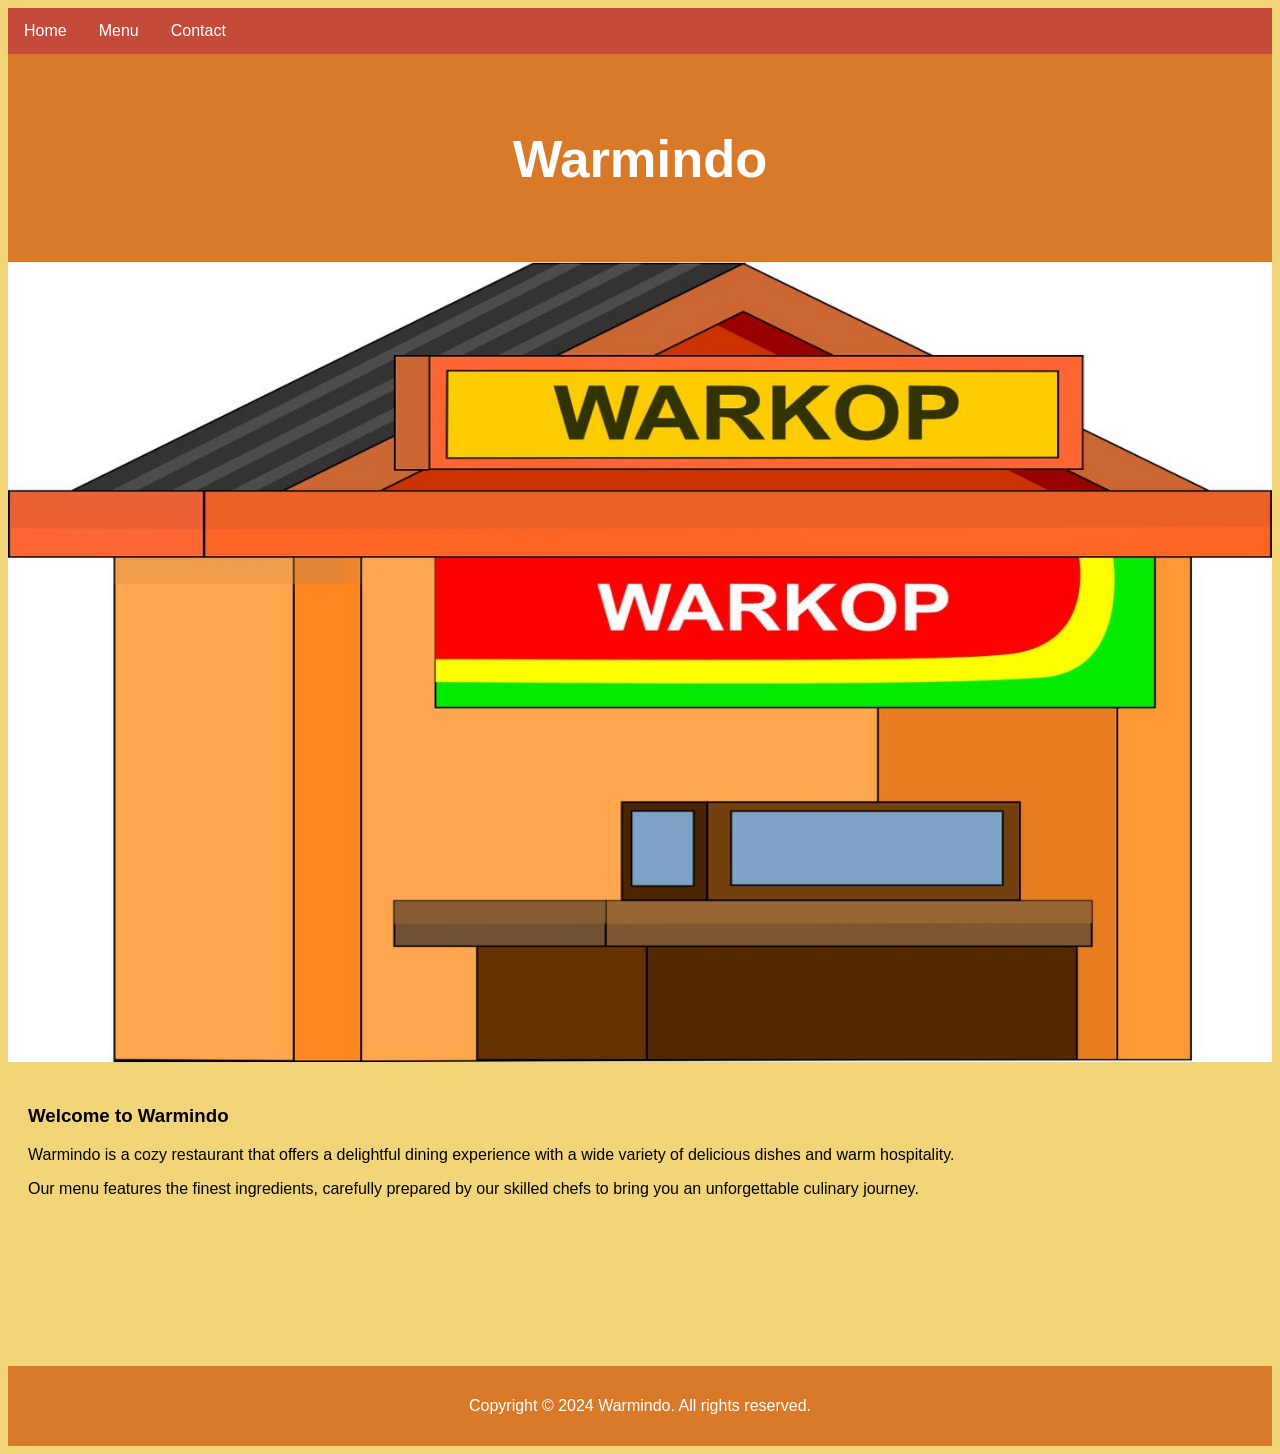
==== index.html @ 036f85ba "Add files via upload" ====
<!DOCTYPE html>
<html lang="en">
<head>
<title>WARMINDO</title>
<meta charset="utf-8">
<meta name="viewport" content="width=device-width, initial-scale=1">
<link rel="stylesheet" href="style.css">
<style>

</style>

<ul>
  <li><a href="index.html">Home</a></li>
  <li><a href="halaman2.html">Menu</a></li>
  <li><a href="halaman3.html">Contact</a></li>
</ul>


</head>
<body>

<header>
  <h2>Warmindo</h2>
</header>

<img src="images/warung (1).jpg" alt="warung" width="100%" height="800">
<section>
  <article>
    <h1>Welcome to Warmindo</h1>
    
    <p>Warmindo is a cozy restaurant that offers a delightful dining experience with a wide variety of delicious dishes and warm hospitality.</p>
    <p>Our menu features the finest ingredients, carefully prepared by our skilled chefs to bring you an unforgettable culinary journey.</p>
  </article>
  
</section>


<footer>
  <p>Copyright &copy; 2024 Warmindo. All rights reserved.</p>
</footer>

</body>
</html>
---- style.css ----
* {
  box-sizing: border-box;
}

body {
  font-family: Arial, Helvetica, sans-serif;
}

body {
  background-color: #F2D479;
}


/* navbar */
ul {
  list-style-type: none;
  margin: 0;
  padding: 0;
  overflow: hidden;
  background-color: #C44A3A;
}

ul li {
  float: left;
}

ul li a {
  display: block;
  color: white;
  text-align: center;
  padding: 14px 16px;
  text-decoration: none;
}

ul li a:hover {
  background-color: #C44A3A;
}


/* Style the header */



header {
  background-color: #D97A2B;
  padding: 30px;
  text-align: center;
  font-size: 35px;
  color: white;
}

/* Create two columns/boxes that floats next to each other */
nav {
  float: left;
  width: 30%;
  height: 300px; /* only for demonstration, should be removed */
  background: #ccc;
  padding: 20px;
}

/* Style the list inside the menu */
nav ul {
  list-style-type: none;
  padding: 0;
}

article {
  float: left;
  padding: 20px;
  width: 100%;
  background-color: #F2D479;
  height: 300px; /* only for demonstration, should be removed */
}

/* Clear floats after the columns */
section::after {
  content: "";
  display: table;
  clear: both;
}

/* Style the footer */



footer {
  background-color: #D97A2B;
  padding: 15px;
  text-align: center;
  color: white;
}


/* Responsive layout - makes the two columns/boxes stack on top of each other instead of next to each other, on small screens */
@media (max-width: 600px) {
  nav, article {
    width: 100%;
    height: auto;
  }
}

/*images*/
div.gallery {
  display: flex;
  flex-wrap: wrap;
  justify-content: flex-start;
}

div.gallery-item {
  margin: 5px;
  border: 1px solid #ccc;
  width: 400px;
}

div.gallery-item:hover {
  border: 1px solid #777;
}

div.gallery-item img {
  width: 100%;
  height: auto;
}

div.gallery-item div.desc {
  padding: 15px;
  text-align: center;
}

/*card*/
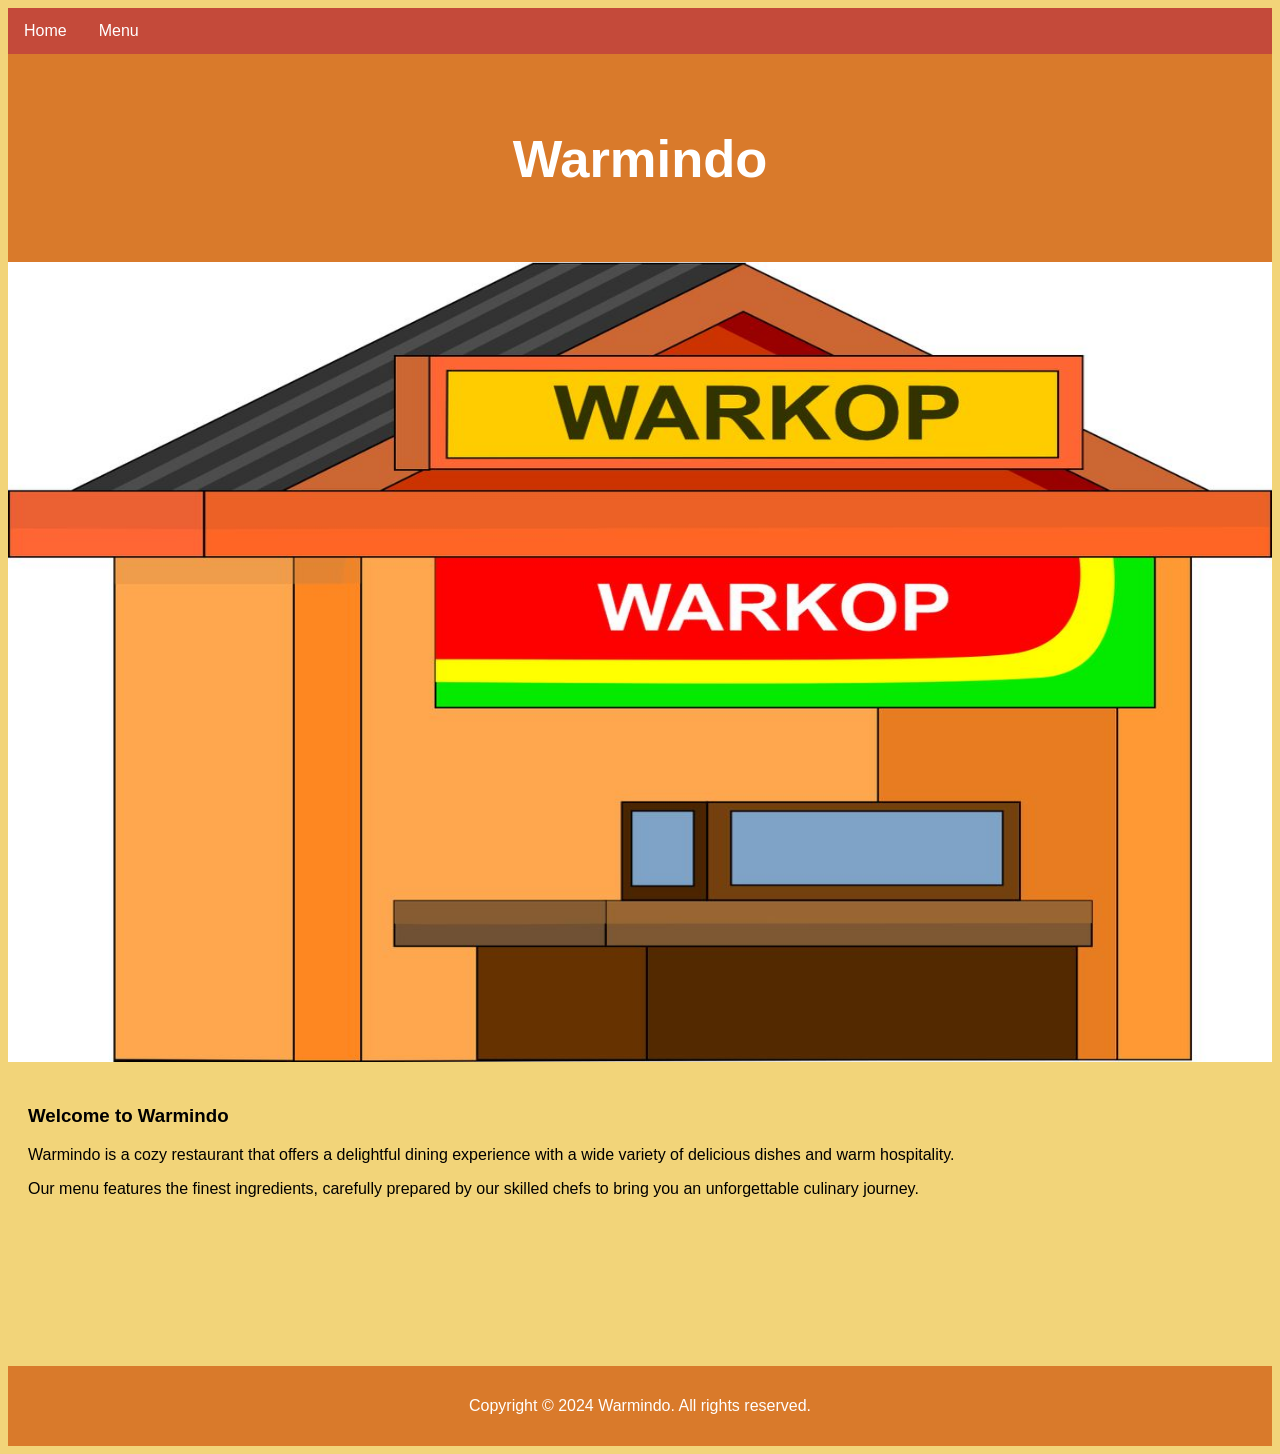
==== commit e61623ee: "Update index.html" ====
--- a/index.html
+++ b/index.html
@@ -12,7 +12,7 @@
 <ul>
   <li><a href="index.html">Home</a></li>
   <li><a href="halaman2.html">Menu</a></li>
-  <li><a href="halaman3.html">Contact</a></li>
+
 </ul>
 
 
